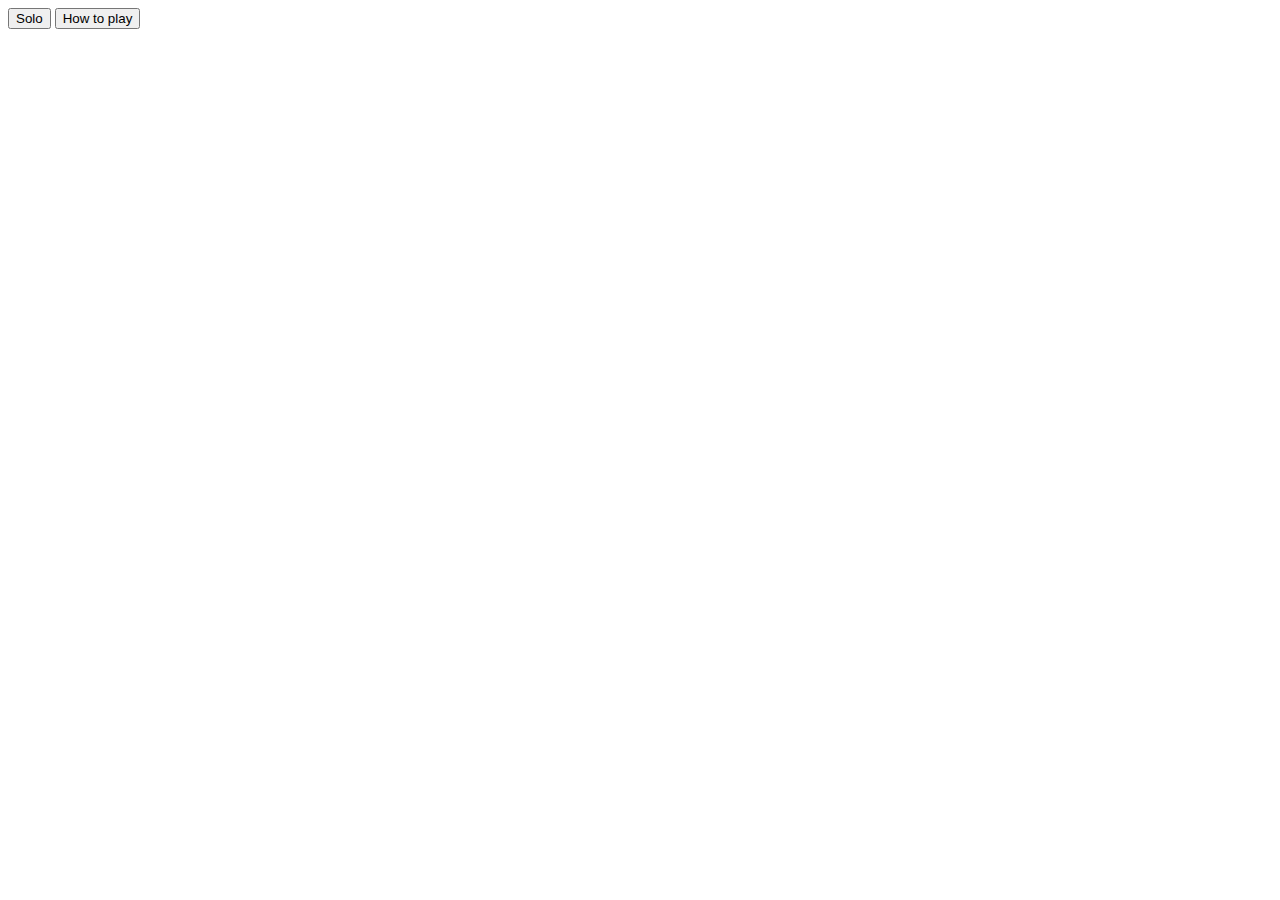
==== homepage.html @ 08751ebf "them trangchu+howto" ====
<!DOCTYPE html>
<html lang="en">
<head>
    <meta charset="UTF-8">
    <title>Title</title>
</head>
<body>
<button onclick="location.href = 'mainhtml.html'">Solo</button>
<button onclick="howTo()">How to play</button>
<p id="howTo"></p>
</body>
<script src="main.js"></script>
</html>
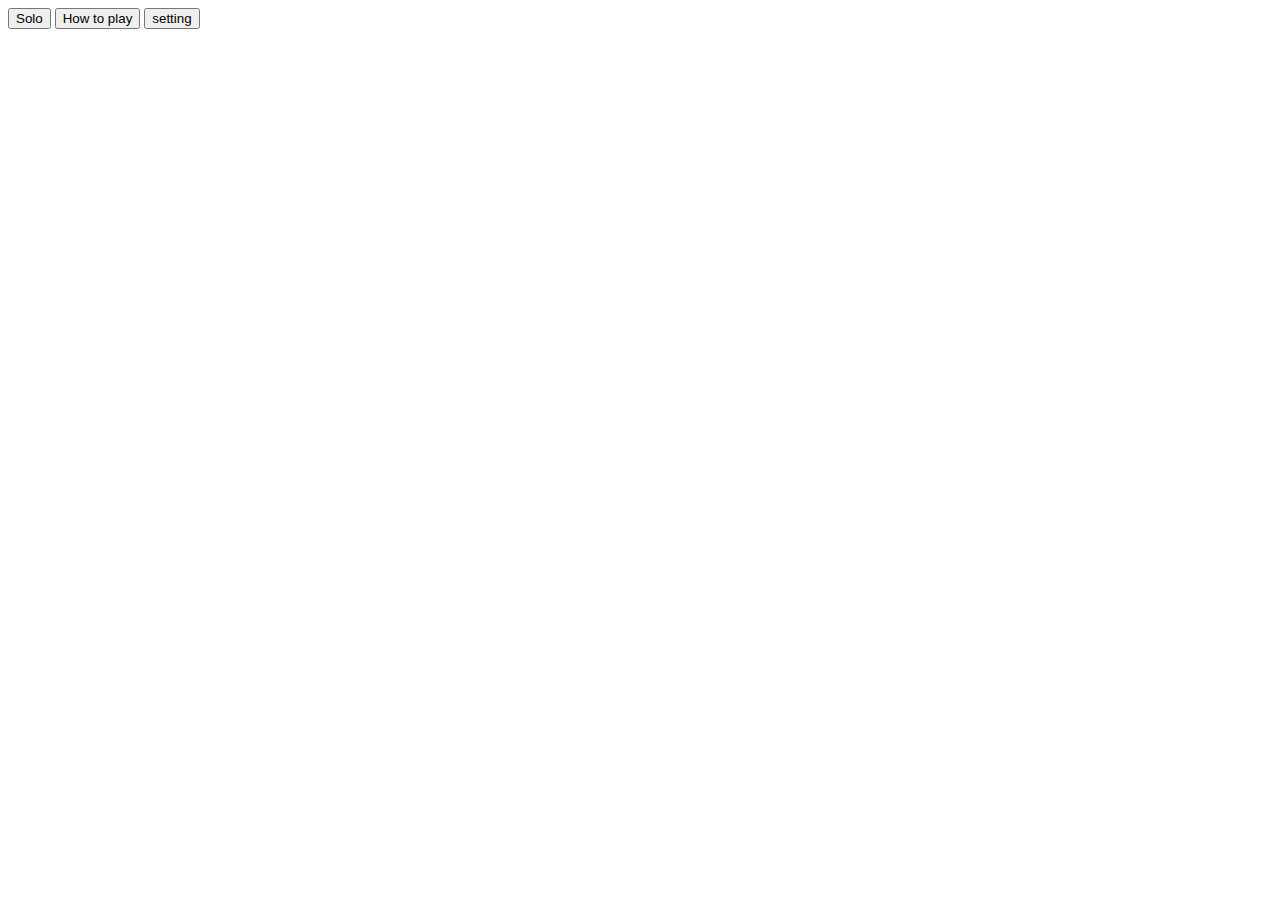
==== commit 6a88dfb7: "add setting" ====
--- a/homepage.html
+++ b/homepage.html
@@ -5,9 +5,12 @@
     <title>Title</title>
 </head>
 <body>
-<button onclick="location.href = 'mainhtml.html'">Solo</button>
+<button onclick="switchToSoloMode()">Solo</button>
 <button onclick="howTo()">How to play</button>
-<p id="howTo"></p>
+<button onclick="setting()">setting</button>
+<div id="hpcontent"></div>
+
 </body>
 <script src="main.js"></script>
+<script src="GameManager.js"></script>
 </html>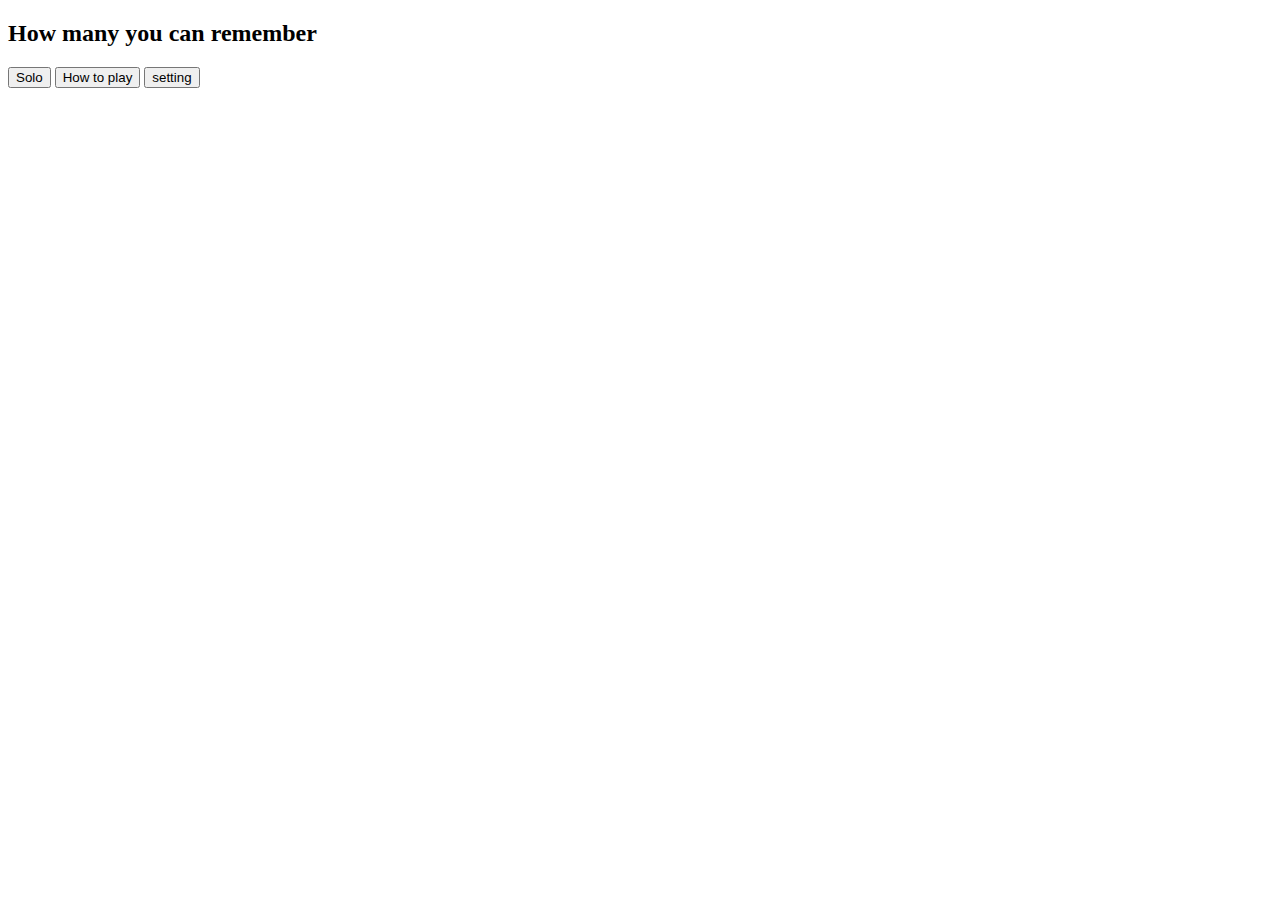
==== commit 86f9f9eb: "add sound" ====
--- a/homepage.html
+++ b/homepage.html
@@ -5,6 +5,7 @@
     <title>Title</title>
 </head>
 <body>
+<h2>How many you can remember</h2>
 <button onclick="switchToSoloMode()">Solo</button>
 <button onclick="howTo()">How to play</button>
 <button onclick="setting()">setting</button>
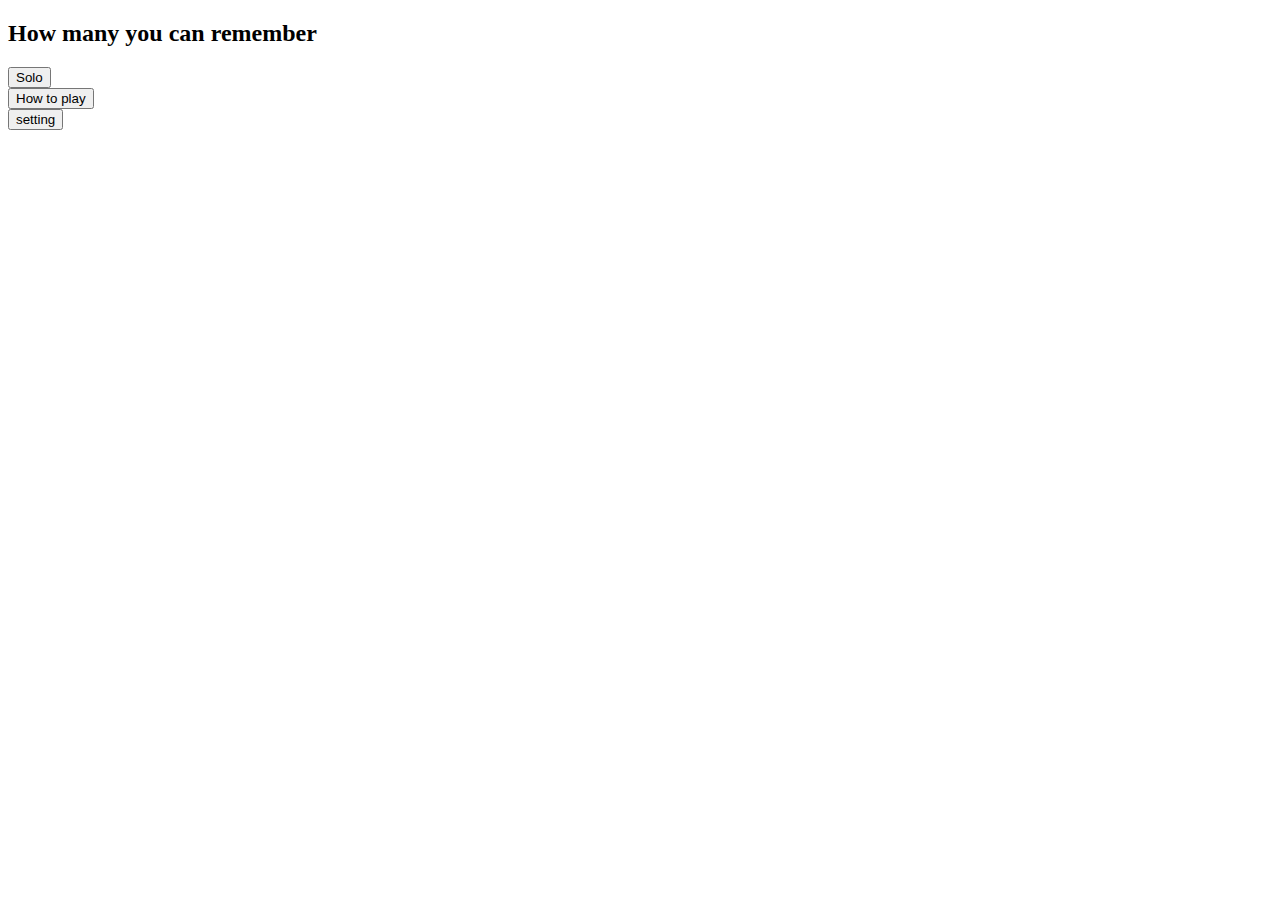
==== commit 1be0c534: "donebutton.start add css" ====
--- a/homepage.html
+++ b/homepage.html
@@ -7,11 +7,14 @@
 <body>
 <h2>How many you can remember</h2>
 <button onclick="switchToSoloMode()">Solo</button>
+<br>
 <button onclick="howTo()">How to play</button>
+<br>
 <button onclick="setting()">setting</button>
+<br>
 <div id="hpcontent"></div>
 
 </body>
 <script src="main.js"></script>
-<script src="GameManager.js"></script>
+<script src="Solo.js"></script>
 </html>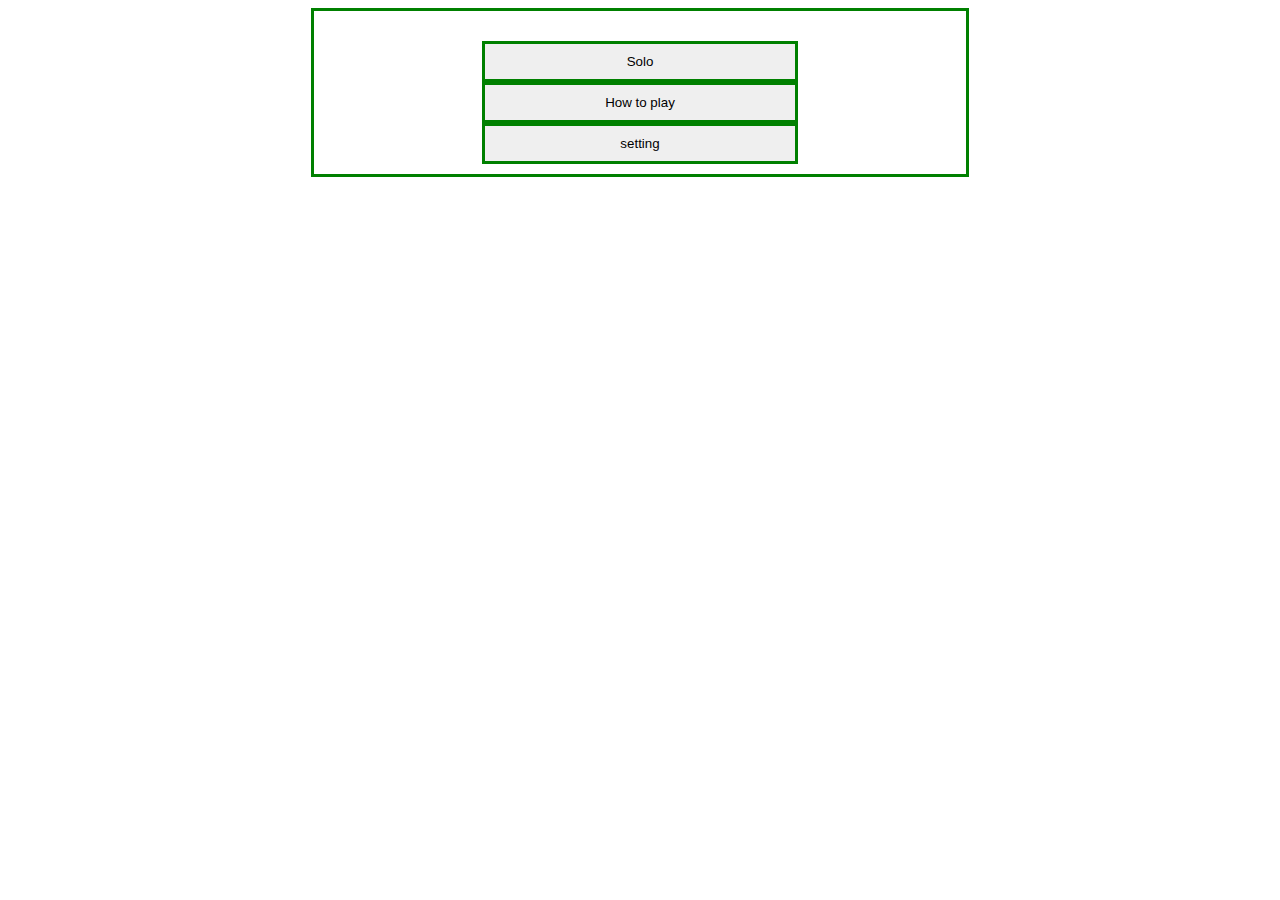
==== commit 5e67b538: "done??" ====
--- a/homepage.html
+++ b/homepage.html
@@ -3,17 +3,20 @@
 <head>
     <meta charset="UTF-8">
     <title>Title</title>
+    <link rel="stylesheet" href="css.css">
 </head>
-<body>
-<h2>How many you can remember</h2>
-<button onclick="switchToSoloMode()">Solo</button>
+<body><div class="centre">
+<h2></h2>
+    <div id="button">
+<button onclick="switchToSoloMode()" class="centre">Solo</button>
 <br>
-<button onclick="howTo()">How to play</button>
+<button onclick="howTo()" class="centre">How to play</button>
 <br>
-<button onclick="setting()">setting</button>
+<button onclick="setting()" class="centre">setting</button>
 <br>
+    </div>
 <div id="hpcontent"></div>
-
+</div>
 </body>
 <script src="main.js"></script>
 <script src="Solo.js"></script>
--- a/css.css
+++ b/css.css
@@ -0,0 +1,17 @@
+.centre {
+    margin: auto;
+    width: 50%;
+    border: solid green;
+    padding: 10px;
+}
+h2{
+    margin: auto;
+    width: 100%;
+    padding: 10px;
+    text-align: center;
+}
+#button{
+    text-align: center;
+    width: 100%;
+
+}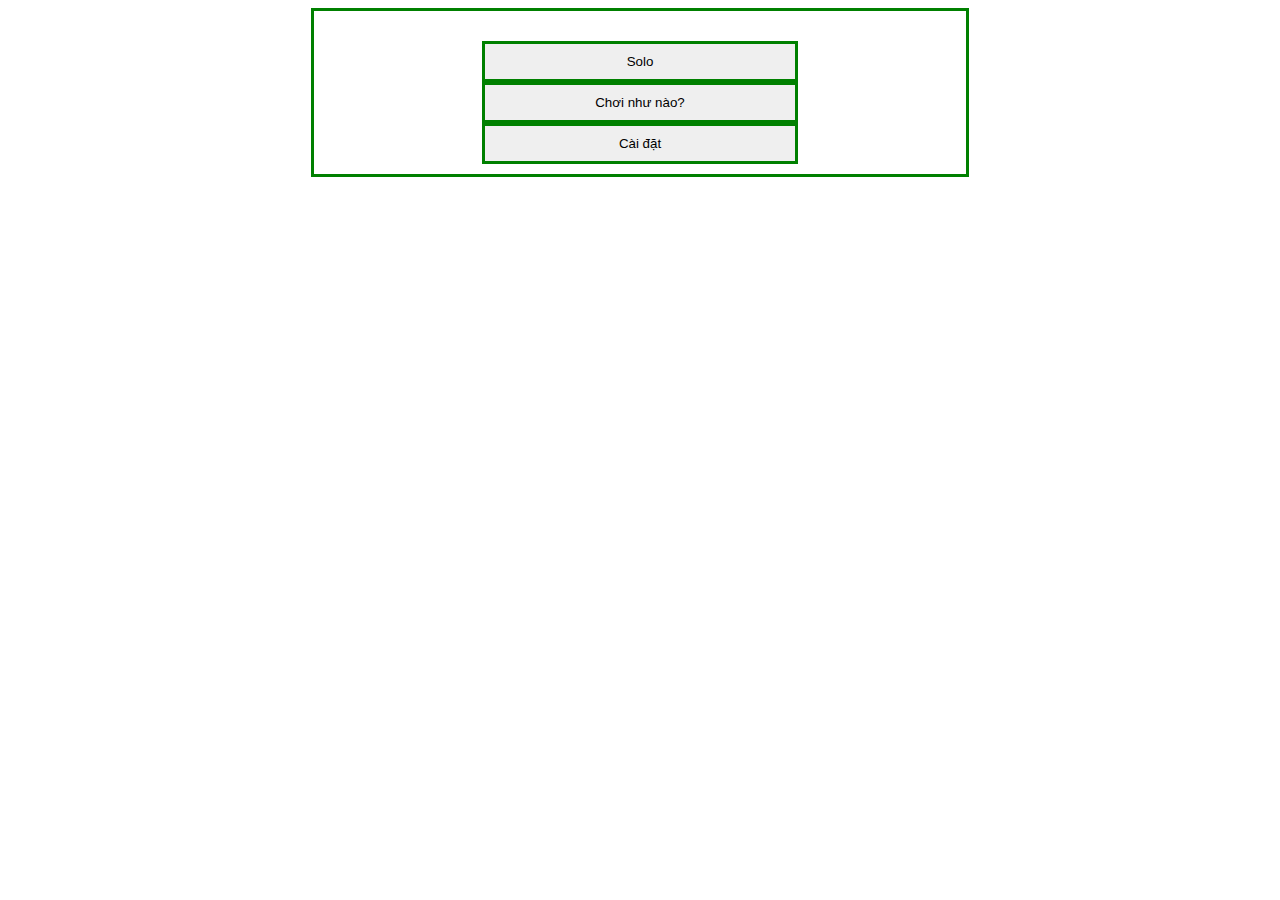
==== commit 484378fa: "xoanhamfile" ====
--- a/homepage.html
+++ b/homepage.html
@@ -10,9 +10,9 @@
     <div id="button">
 <button onclick="switchToSoloMode()" class="centre">Solo</button>
 <br>
-<button onclick="howTo()" class="centre">How to play</button>
+<button onclick="howTo()" class="centre">Chơi như nào?</button>
 <br>
-<button onclick="setting()" class="centre">setting</button>
+<button onclick="setting()" class="centre">Cài đặt</button>
 <br>
     </div>
 <div id="hpcontent"></div>
